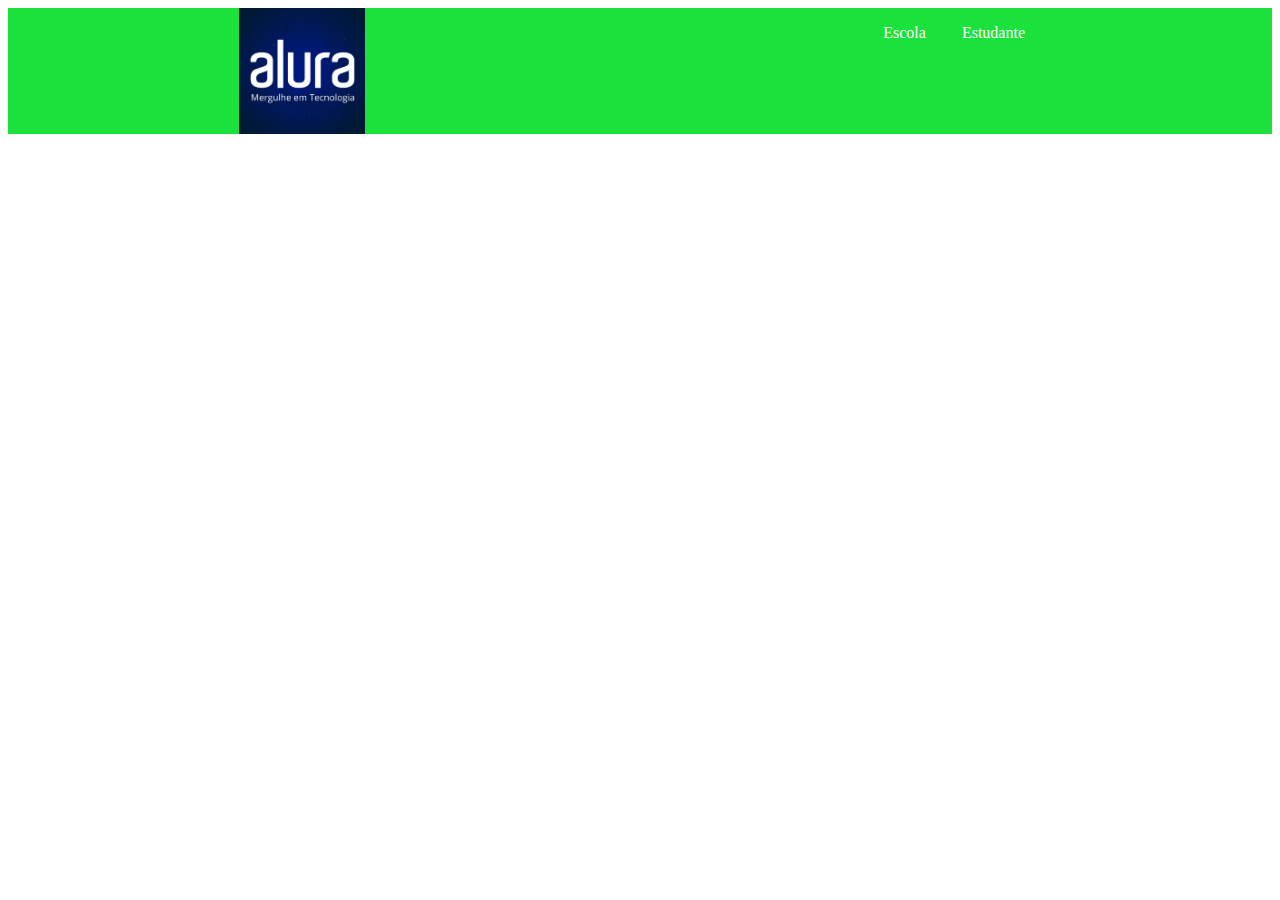
==== primeiro-projeto-main/primeiro projeto 2-b/index.html @ 0df18304 "Add files via upload" ====
<!DOCTYPE html>
<html lang="pt-br">
<head>
    <meta charset="UTF-8">
    <meta name="viewport" content="width=device-width, initial-scale=1.0">
    <title>Paginas web</title>
    <link rel="stylesheet" href="style.css">
</head>
<body>
    <header class="cabeçalho">
  <img class="cabeçalho-imagem" src="logo alura.jpg" alt="logo da alura Start">  
  <ul class="cabeçalho-lista">
    <li class="cabeçalho-lista-item">Escola</li>
    <li class="cabeçalho-lista-item">Estudante</li>
  </ul>
</header>
</body>
</html>
---- primeiro-projeto-main/primeiro projeto 2-b/style.css ----
* {
    margin 0;
    padding 0;
    }
    
    .cabeçalho {
        background-color: #1ae13b;
        color: #ffffff;
        display: flex;
        justify-content: space-around;
    }
    
    .cabeçalho-imagem {
        width: 10%;
    }
    
    .cabeçalho-lista-item{
        display: inline-block;
        margin: 0 16px;
    }
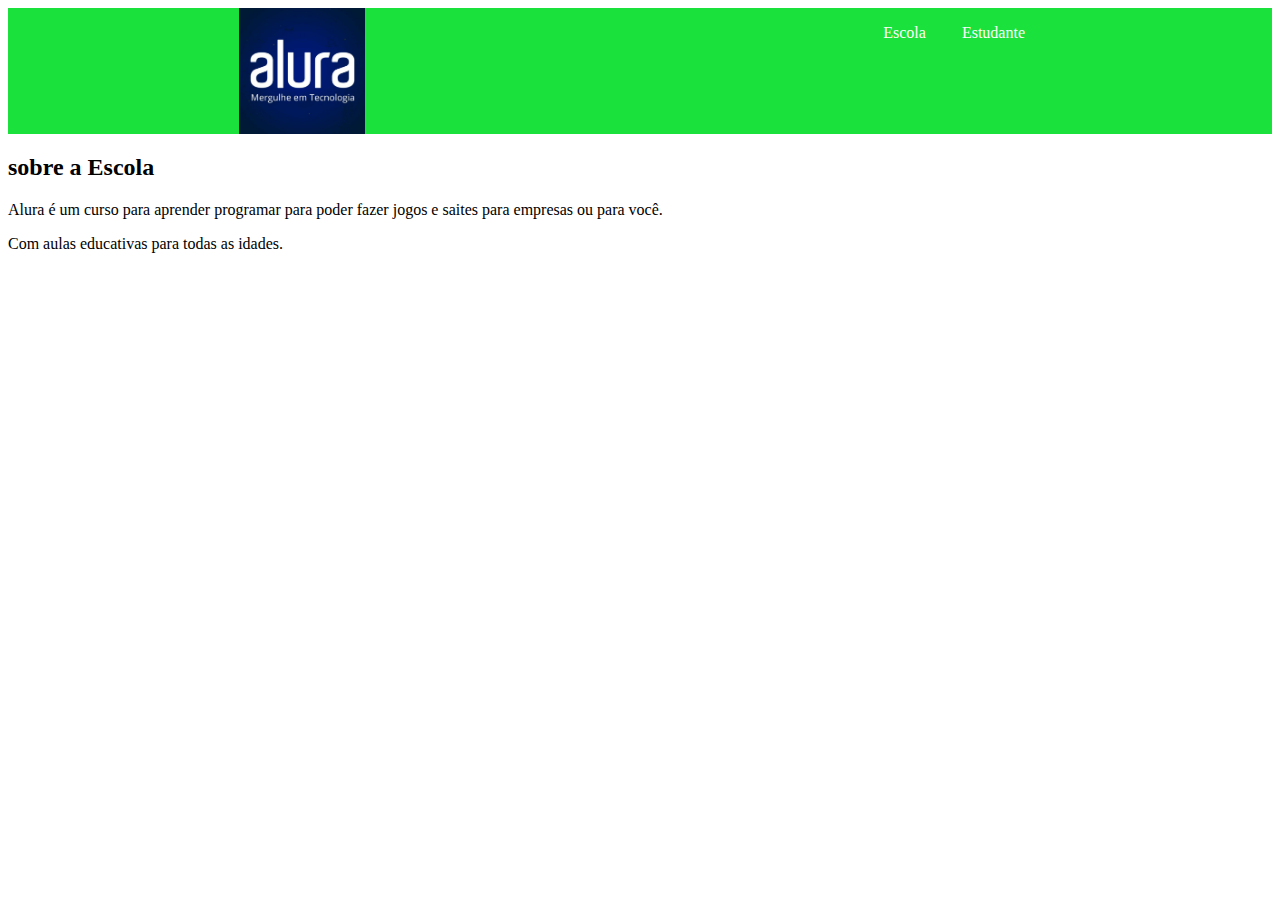
==== commit 142cb532: "Add files via upload" ====
--- a/primeiro-projeto-main/primeiro projeto 2-b/index.html
+++ b/primeiro-projeto-main/primeiro projeto 2-b/index.html
@@ -14,5 +14,11 @@
     <li class="cabeçalho-lista-item">Estudante</li>
   </ul>
 </header>
+<section class="Escola">
+  <h2 class="escola-titulo">sobre a Escola</h2>
+ <p class="escola-texto-um">Alura é um curso para aprender programar para poder fazer jogos e saites para empresas ou para você.</p>
+ <p class="escola-texto-dois">Com aulas educativas para todas as idades.</p>
+ <img class="escola-imagem" scr="imagem.jpeg" aut="pessoa programando">
+</section>
 </body>
 </html>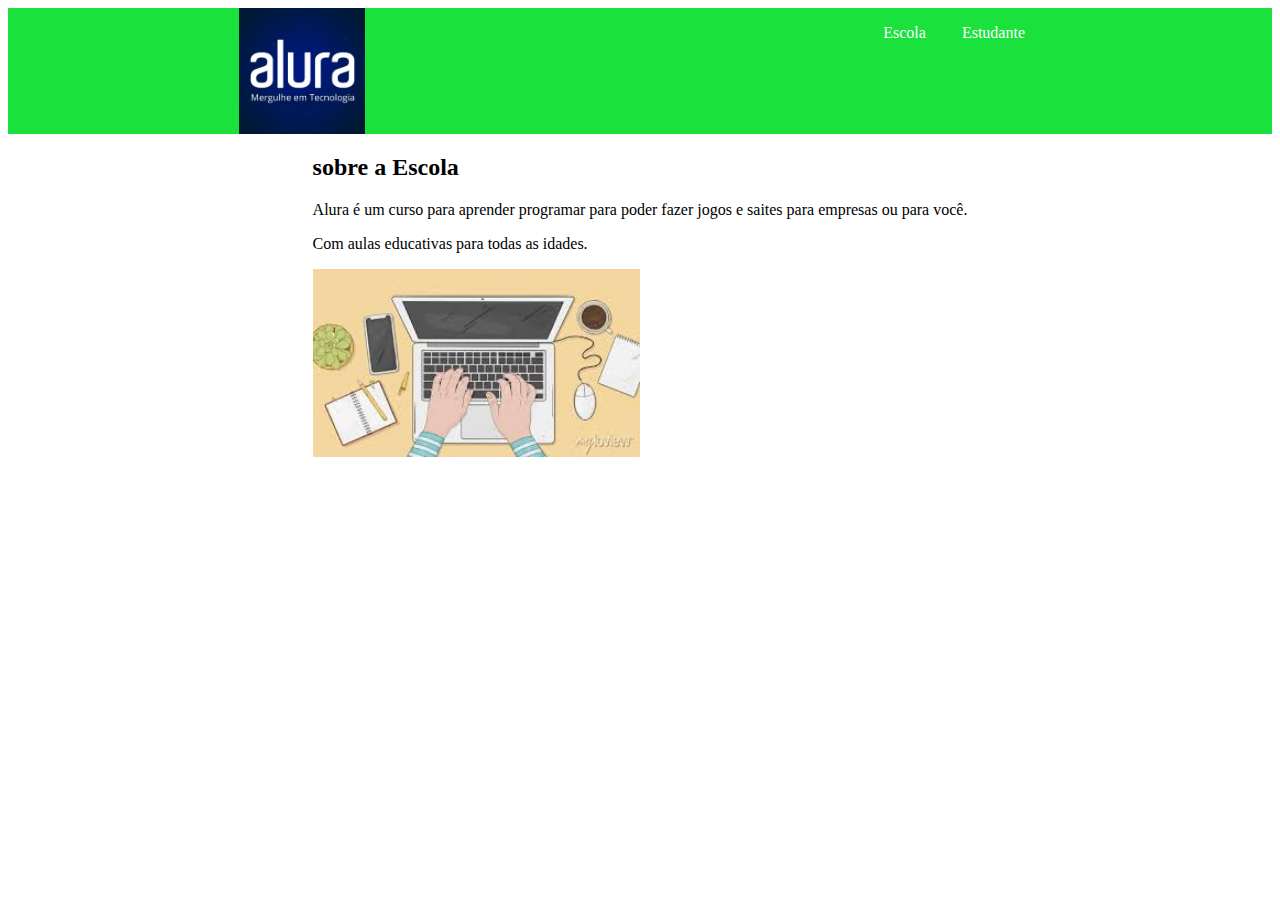
==== commit 92d7fe0e: "Add files via upload" ====
--- a/primeiro-projeto-main/primeiro projeto 2-b/index.html
+++ b/primeiro-projeto-main/primeiro projeto 2-b/index.html
@@ -15,10 +15,13 @@
   </ul>
 </header>
 <section class="Escola">
-  <h2 class="escola-titulo">sobre a Escola</h2>
- <p class="escola-texto-um">Alura é um curso para aprender programar para poder fazer jogos e saites para empresas ou para você.</p>
- <p class="escola-texto-dois">Com aulas educativas para todas as idades.</p>
- <img class="escola-imagem" scr="imagem.jpeg" aut="pessoa programando">
+  <div class escola-div-conteudo>
+    <h2 class="escola-titulo">sobre a Escola</h2>
+    <p class="escola-texto-um">Alura é um curso para aprender programar para poder fazer jogos e saites para empresas ou para você.</p>
+    <p class="escola-texto-dois">Com aulas educativas para todas as idades.</p>
+   <img class="escola-imagem" src="images.jpg" alt="pessoa programando">
+  </div>
+
 </section>
 </body>
-</html>+</html>
--- a/primeiro-projeto-main/primeiro projeto 2-b/style.css
+++ b/primeiro-projeto-main/primeiro projeto 2-b/style.css
@@ -17,4 +17,19 @@
     .cabeçalho-lista-item{
         display: inline-block;
         margin: 0 16px;
-    }+    }
+
+    .escola-imagem{
+        width: 50%;
+    }
+
+    .Escola{
+        background-image: linear-gradient(#1ae13b #ffff);
+        color: black;
+        display: flex;
+        justify-content: center;
+    }
+
+    .escola-div-conteudo{
+        width: 55%;
+    }
